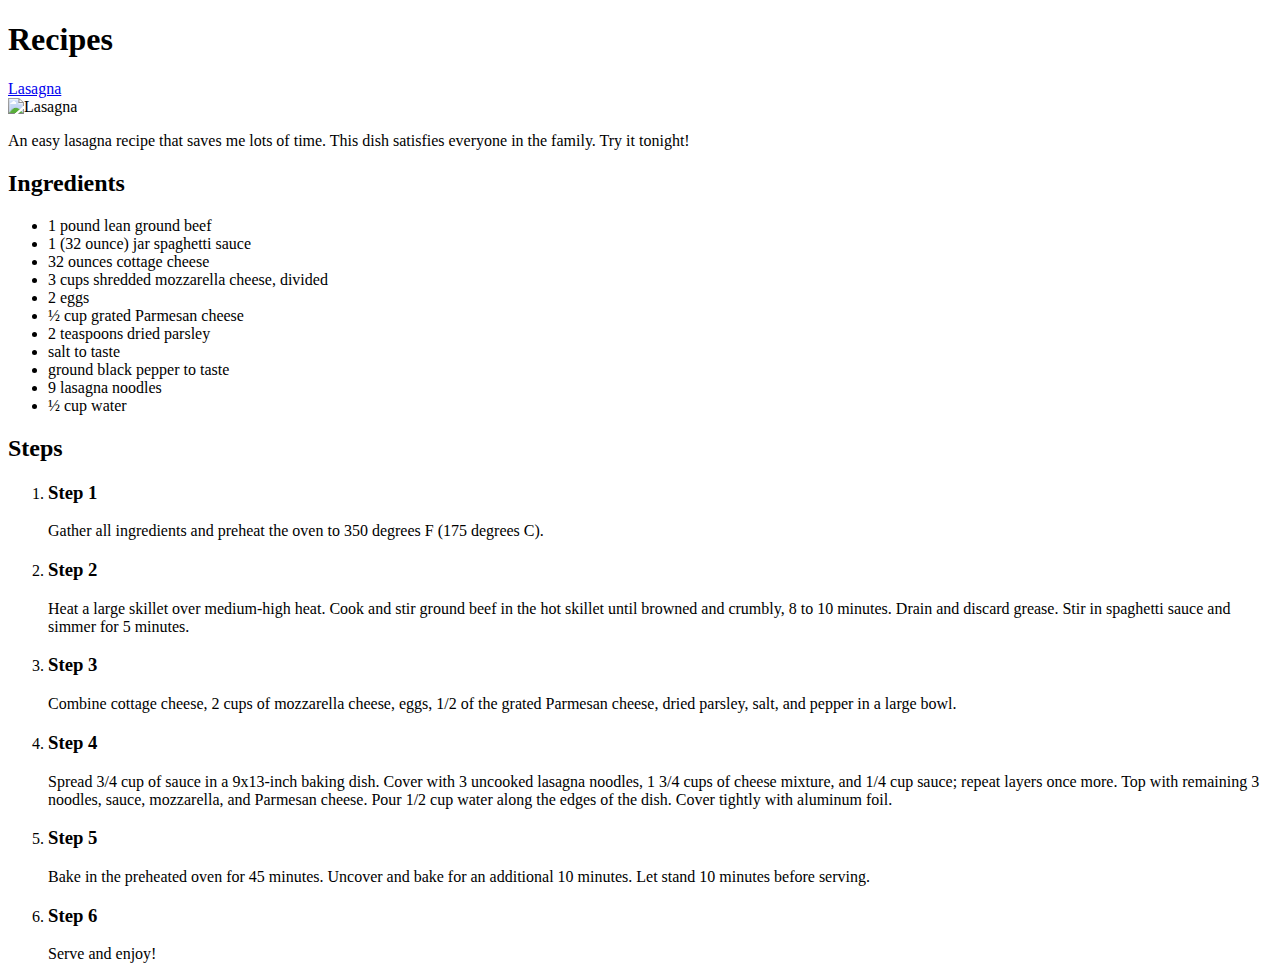
==== recipes/index.html @ d76d0a07 "Html y archivos construidos" ====
<!DOCTYPE html>
<html lang="en">
  <head>
    <meta charset="UTF-8" />
    <meta name="viewport" content="width=device-width, initial-scale=1.0" />
    <title>Odin Recipes</title>
    <link rel="stylesheet" href="/assets/index.css" />
  </head>
  <body>
    <h1>Recipes</h1>
    <a href="/lasagna.html">Lasagna</a>
    <br />
    <img
      class="lasagnaPic"
      src="https://assets.bonappetit.com/photos/656f48d75b552734225041ba/1:1/w_3129,h_3129,c_limit/20231120-WEB-Lasanga-6422.jpg"
      alt="Lasagna"
    />
    <p>
      An easy lasagna recipe that saves me lots of time. This dish satisfies
      everyone in the family. Try it tonight!
    </p>
    <h2>Ingredients</h2>
    <ul>
      <li>1 pound lean ground beef</li>
      <li>1 (32 ounce) jar spaghetti sauce</li>
      <li>32 ounces cottage cheese</li>
      <li>3 cups shredded mozzarella cheese, divided</li>
      <li>2 eggs</li>
      <li>½ cup grated Parmesan cheese</li>
      <li>2 teaspoons dried parsley</li>
      <li>salt to taste</li>
      <li>ground black pepper to taste</li>
      <li>9 lasagna noodles</li>
      <li>½ cup water</li>
    </ul>

    <h2>Steps</h2>

    <ol>
      <li>
        <h3>Step 1</h3>
        <p>
          Gather all ingredients and preheat the oven to 350 degrees F (175
          degrees C).
        </p>
      </li>
      <li>
        <h3>Step 2</h3>
        <p>
          Heat a large skillet over medium-high heat. Cook and stir ground beef
          in the hot skillet until browned and crumbly, 8 to 10 minutes. Drain
          and discard grease. Stir in spaghetti sauce and simmer for 5 minutes.
        </p>
      </li>
      <li>
        <h3>Step 3</h3>
        <p>
          Combine cottage cheese, 2 cups of mozzarella cheese, eggs, 1/2 of the
          grated Parmesan cheese, dried parsley, salt, and pepper in a large
          bowl.
        </p>
      </li>
      <li>
        <h3>Step 4</h3>
        <p>
          Spread 3/4 cup of sauce in a 9x13-inch baking dish. Cover with 3
          uncooked lasagna noodles, 1 3/4 cups of cheese mixture, and 1/4 cup
          sauce; repeat layers once more. Top with remaining 3 noodles, sauce,
          mozzarella, and Parmesan cheese. Pour 1/2 cup water along the edges of
          the dish. Cover tightly with aluminum foil.
        </p>
      </li>
      <li>
        <h3>Step 5</h3>
        <p>
          Bake in the preheated oven for 45 minutes. Uncover and bake for an
          additional 10 minutes. Let stand 10 minutes before serving.
        </p>
      </li>
      <li>
        <h3>Step 6</h3>
        <p>Serve and enjoy!</p>
      </li>
    </ol>
  </body>
</html>
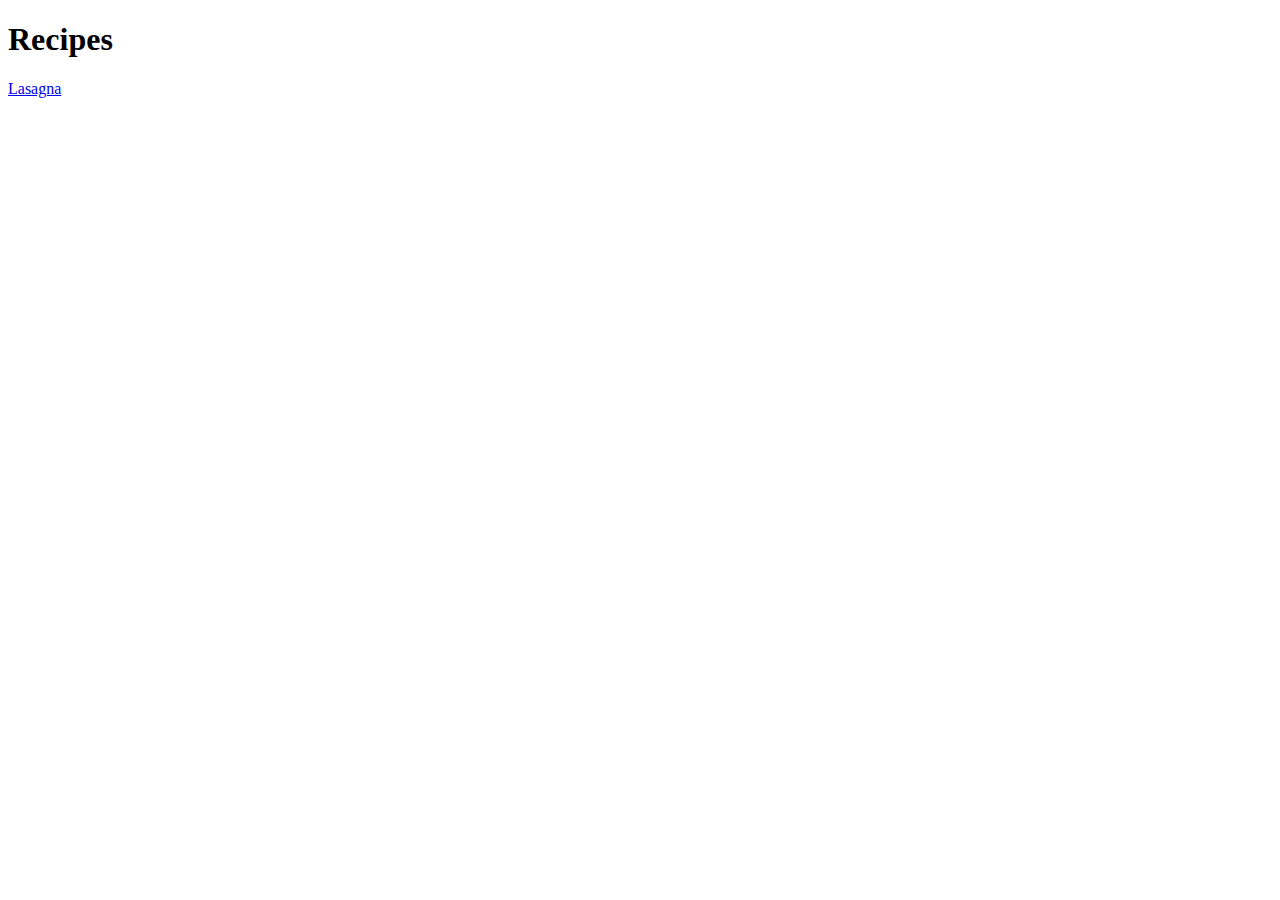
==== commit 1dc6e53f: "Orden de paginas por contenido" ====
--- a/recipes/index.html
+++ b/recipes/index.html
@@ -4,83 +4,10 @@
     <meta charset="UTF-8" />
     <meta name="viewport" content="width=device-width, initial-scale=1.0" />
     <title>Odin Recipes</title>
-    <link rel="stylesheet" href="/assets/index.css" />
   </head>
   <body>
     <h1>Recipes</h1>
     <a href="/lasagna.html">Lasagna</a>
     <br />
-    <img
-      class="lasagnaPic"
-      src="https://assets.bonappetit.com/photos/656f48d75b552734225041ba/1:1/w_3129,h_3129,c_limit/20231120-WEB-Lasanga-6422.jpg"
-      alt="Lasagna"
-    />
-    <p>
-      An easy lasagna recipe that saves me lots of time. This dish satisfies
-      everyone in the family. Try it tonight!
-    </p>
-    <h2>Ingredients</h2>
-    <ul>
-      <li>1 pound lean ground beef</li>
-      <li>1 (32 ounce) jar spaghetti sauce</li>
-      <li>32 ounces cottage cheese</li>
-      <li>3 cups shredded mozzarella cheese, divided</li>
-      <li>2 eggs</li>
-      <li>½ cup grated Parmesan cheese</li>
-      <li>2 teaspoons dried parsley</li>
-      <li>salt to taste</li>
-      <li>ground black pepper to taste</li>
-      <li>9 lasagna noodles</li>
-      <li>½ cup water</li>
-    </ul>
-
-    <h2>Steps</h2>
-
-    <ol>
-      <li>
-        <h3>Step 1</h3>
-        <p>
-          Gather all ingredients and preheat the oven to 350 degrees F (175
-          degrees C).
-        </p>
-      </li>
-      <li>
-        <h3>Step 2</h3>
-        <p>
-          Heat a large skillet over medium-high heat. Cook and stir ground beef
-          in the hot skillet until browned and crumbly, 8 to 10 minutes. Drain
-          and discard grease. Stir in spaghetti sauce and simmer for 5 minutes.
-        </p>
-      </li>
-      <li>
-        <h3>Step 3</h3>
-        <p>
-          Combine cottage cheese, 2 cups of mozzarella cheese, eggs, 1/2 of the
-          grated Parmesan cheese, dried parsley, salt, and pepper in a large
-          bowl.
-        </p>
-      </li>
-      <li>
-        <h3>Step 4</h3>
-        <p>
-          Spread 3/4 cup of sauce in a 9x13-inch baking dish. Cover with 3
-          uncooked lasagna noodles, 1 3/4 cups of cheese mixture, and 1/4 cup
-          sauce; repeat layers once more. Top with remaining 3 noodles, sauce,
-          mozzarella, and Parmesan cheese. Pour 1/2 cup water along the edges of
-          the dish. Cover tightly with aluminum foil.
-        </p>
-      </li>
-      <li>
-        <h3>Step 5</h3>
-        <p>
-          Bake in the preheated oven for 45 minutes. Uncover and bake for an
-          additional 10 minutes. Let stand 10 minutes before serving.
-        </p>
-      </li>
-      <li>
-        <h3>Step 6</h3>
-        <p>Serve and enjoy!</p>
-      </li>
-    </ol>
   </body>
 </html>
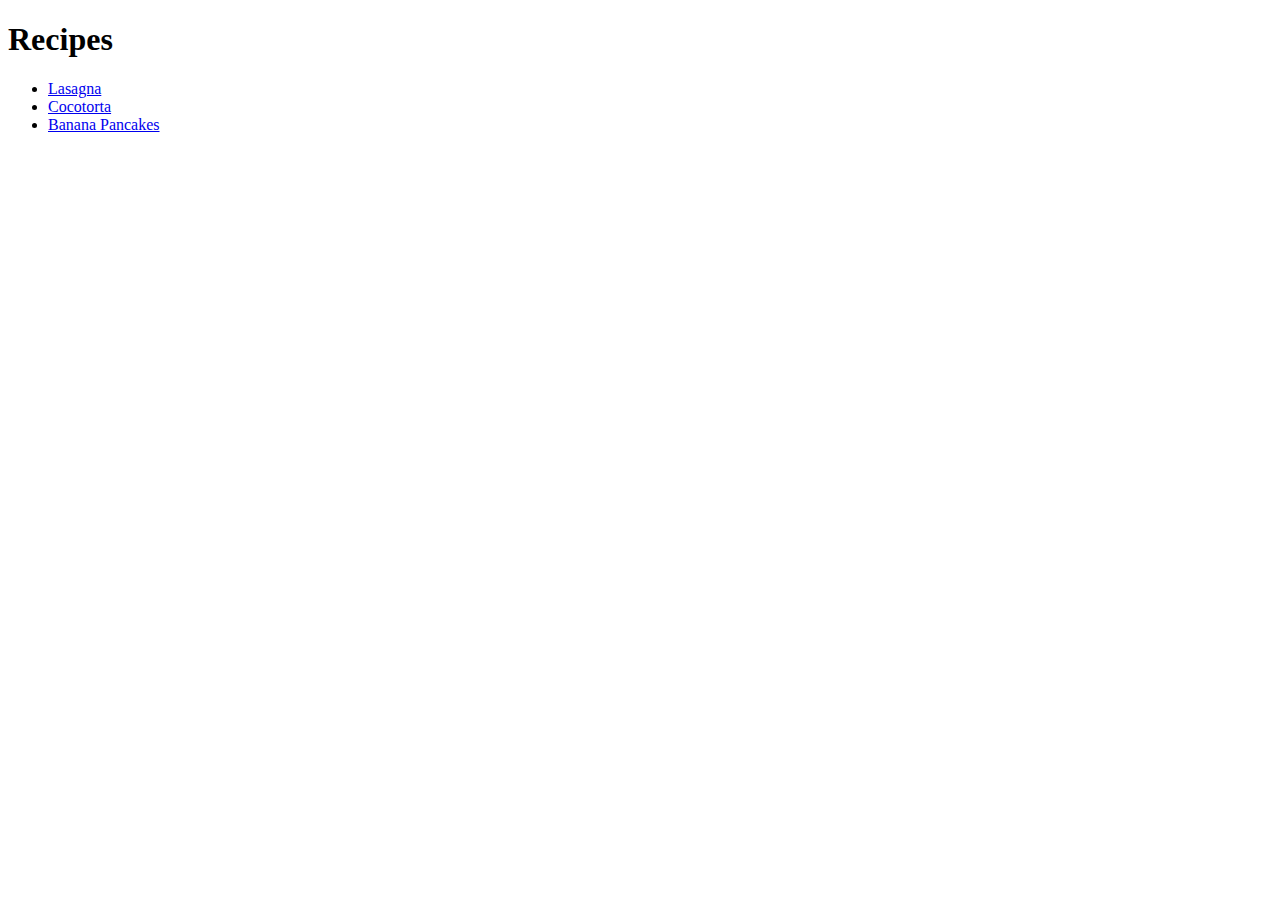
==== commit 4a2cead5: "estructuras hechas preparadas para estilizar" ====
--- a/recipes/index.html
+++ b/recipes/index.html
@@ -7,7 +7,14 @@
   </head>
   <body>
     <h1>Recipes</h1>
-    <a href="/lasagna.html">Lasagna</a>
+    <ul>
+      <li>
+        <a href="/lasagna.html">Lasagna</a>
+      </li>
+      <li><a href="chocotorta.html">Cocotorta</a></li>
+      <li><a href="bananaPancakes.html">Banana Pancakes</a></li>
+    </ul>
+
     <br />
   </body>
 </html>
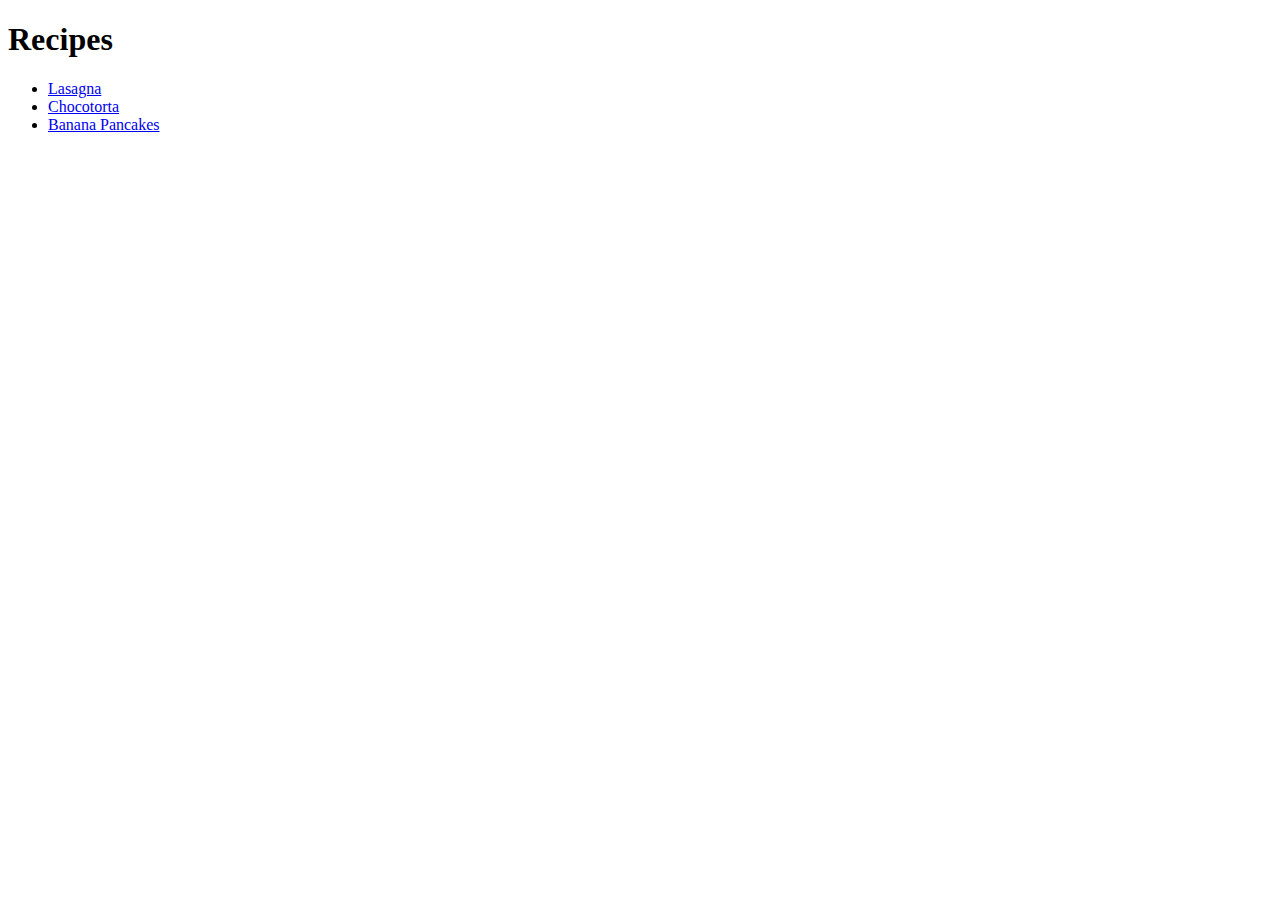
==== commit a24d46b1: "added index divs" ====
--- a/recipes/index.html
+++ b/recipes/index.html
@@ -4,17 +4,33 @@
     <meta charset="UTF-8" />
     <meta name="viewport" content="width=device-width, initial-scale=1.0" />
     <title>Odin Recipes</title>
+    <link rel="stylesheet" href="/assets/index.css">
   </head>
   <body>
-    <h1>Recipes</h1>
-    <ul>
-      <li>
-        <a href="/lasagna.html">Lasagna</a>
-      </li>
-      <li><a href="chocotorta.html">Cocotorta</a></li>
-      <li><a href="bananaPancakes.html">Banana Pancakes</a></li>
-    </ul>
-
-    <br />
+    <div class="heading">
+      <h1>Recipes</h1>
+    </div>
+    <div class="recipes">
+      <ul>
+        <li>
+          <a href="lasagna.html" rel="noopener noreferrer" target="_blank"
+            >Lasagna</a
+          >
+        </li>
+        <li>
+          <a href="chocotorta.html" rel="noopener noreferrer" target="_blank"
+            >Chocotorta</a
+          >
+        </li>
+        <li>
+          <a
+            href="bananaPancakes.html"
+            rel="noopener noreferrer"
+            target="_blank"
+            >Banana Pancakes</a
+          >
+        </li>
+      </ul>
+    </div>
   </body>
 </html>
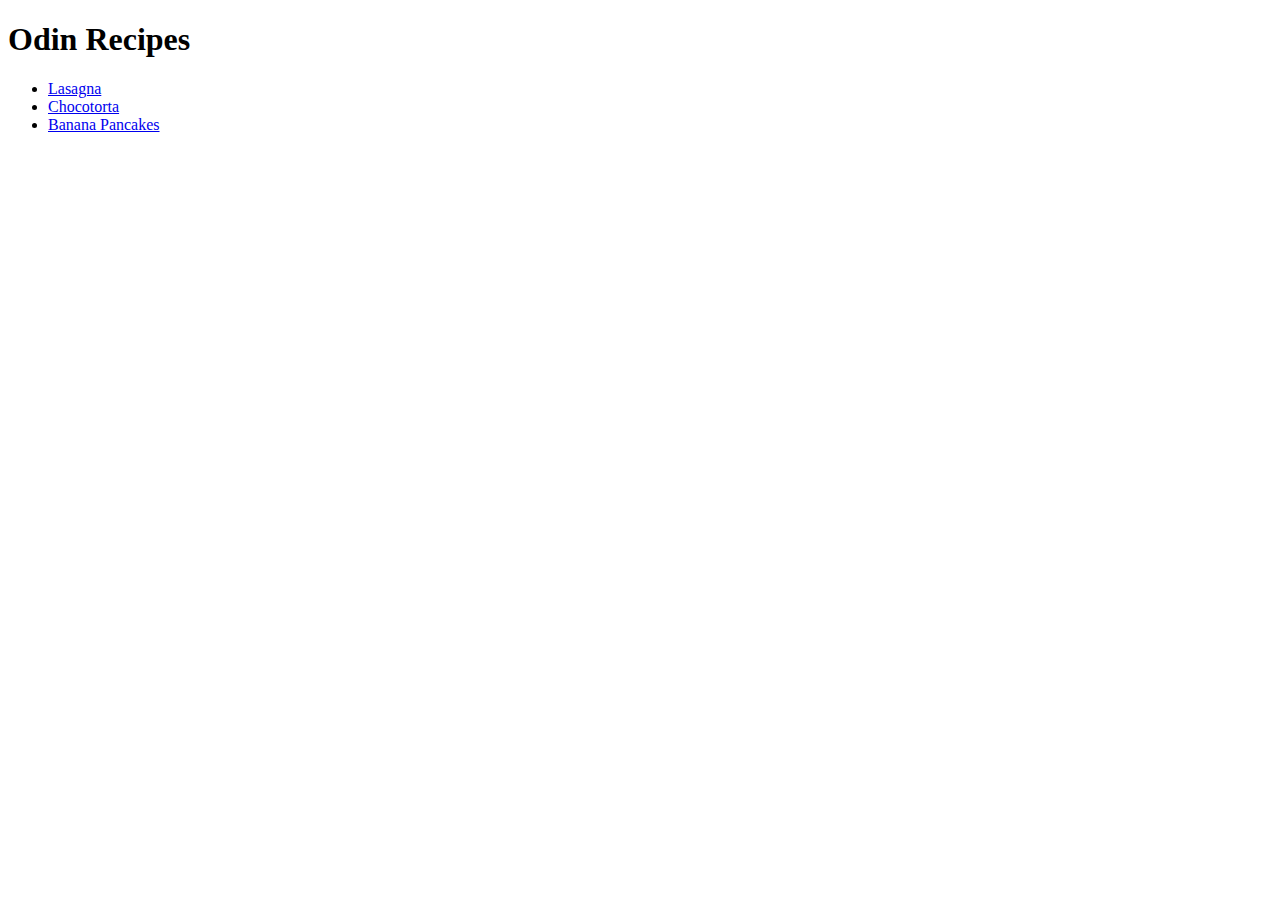
==== commit 1633d195: "color" ====
--- a/recipes/index.html
+++ b/recipes/index.html
@@ -8,7 +8,7 @@
   </head>
   <body>
     <div class="heading">
-      <h1>Recipes</h1>
+      <h1>Odin Recipes</h1>
     </div>
     <div class="recipes">
       <ul>
